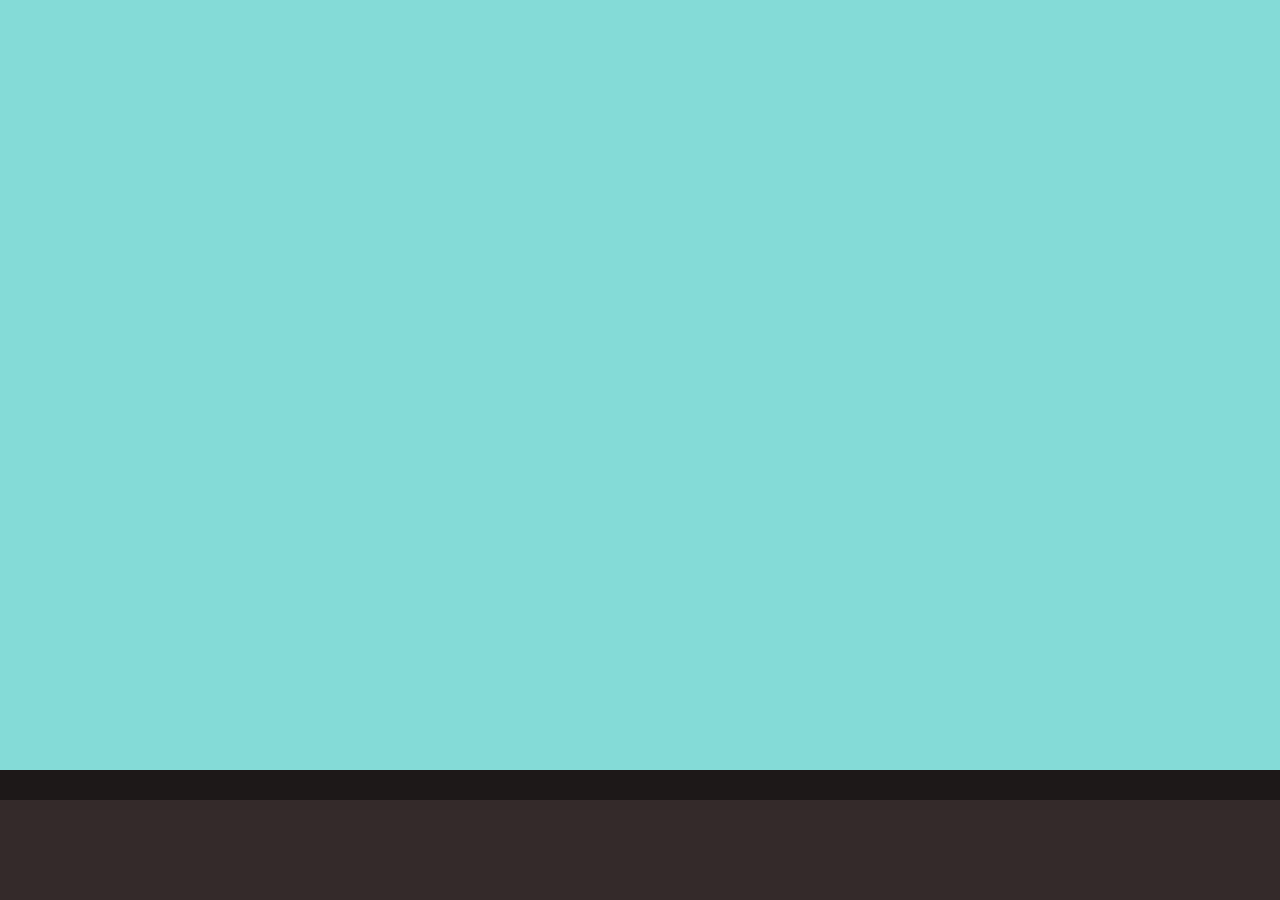
==== web/inc/city/city.html @ 238836dc "initial commit" ====
<!DOCTYPE html>
<html lang="de">
    <head>
        <meta charset="UTF-8">
        <meta name="viewport" content="width=device-width, initial-scale=1.0">
        <meta http-equiv="X-UA-Compatible" content="ie=edge">
        <link rel="stylesheet" href="city.css">
        <script src="https://cdnjs.cloudflare.com/ajax/libs/jquery/3.2.1/jquery.min.js"></script>
        <script src="city.js"></script>
    </head>
    <body>
        <div class="scene">
            <div data-offset="90" class="parallax clouds"></div>
            <div data-offset="30" class="parallax trees"></div>
            <div data-offset="20" class="parallax grass"></div>
            <div data-offset="50" class="parallax buldings"></div>
            <div class="ground"></div>
        </div>

    </body>
</html>
---- web/inc/city/city.css ----
body {
    background: #84dbd7;
    overflow: hidden;
}
.scene {
    position: absolute;
    bottom: 0;
    left: 0;
    overflow: hidden;
    right: 0;
    border-bottom: 100px solid #342a2a;
    height: 800px;
}
.scene > div {
    position: absolute;
    bottom: 0;
}
.ground {
    width: 100%;
    height: 30px;
    background: #1d1818;
    z-index: 3;
}
.scene > div.clouds {
    width: 895px;
    left: 50%;
    margin-left: -447px;
    height: 253px;
    bottom: 250px;
    background: url("http://i.imgur.com/WYfbo0O.png") center no-repeat;
}
.scene div.trees {
    width: 908px;
    height: 174px;
    z-index: 2;
    left: 15%;
    bottom: 20px;
    background: url("http://i.imgur.com/4JOfJhg.png") no-repeat center;
}
.scene div.grass {
    width: 960px;
    height: 37px;
    z-index: 2;
    left: 15%;
    bottom: 20px;
    background: url("http://i.imgur.com/h0aXbZr.png") no-repeat center;
}
.scene div.buldings {
    width: 763px;
    height: 303px;
    left: 20%;
    background: url("http://i.imgur.com/5LmAigM.png") no-repeat center;
}
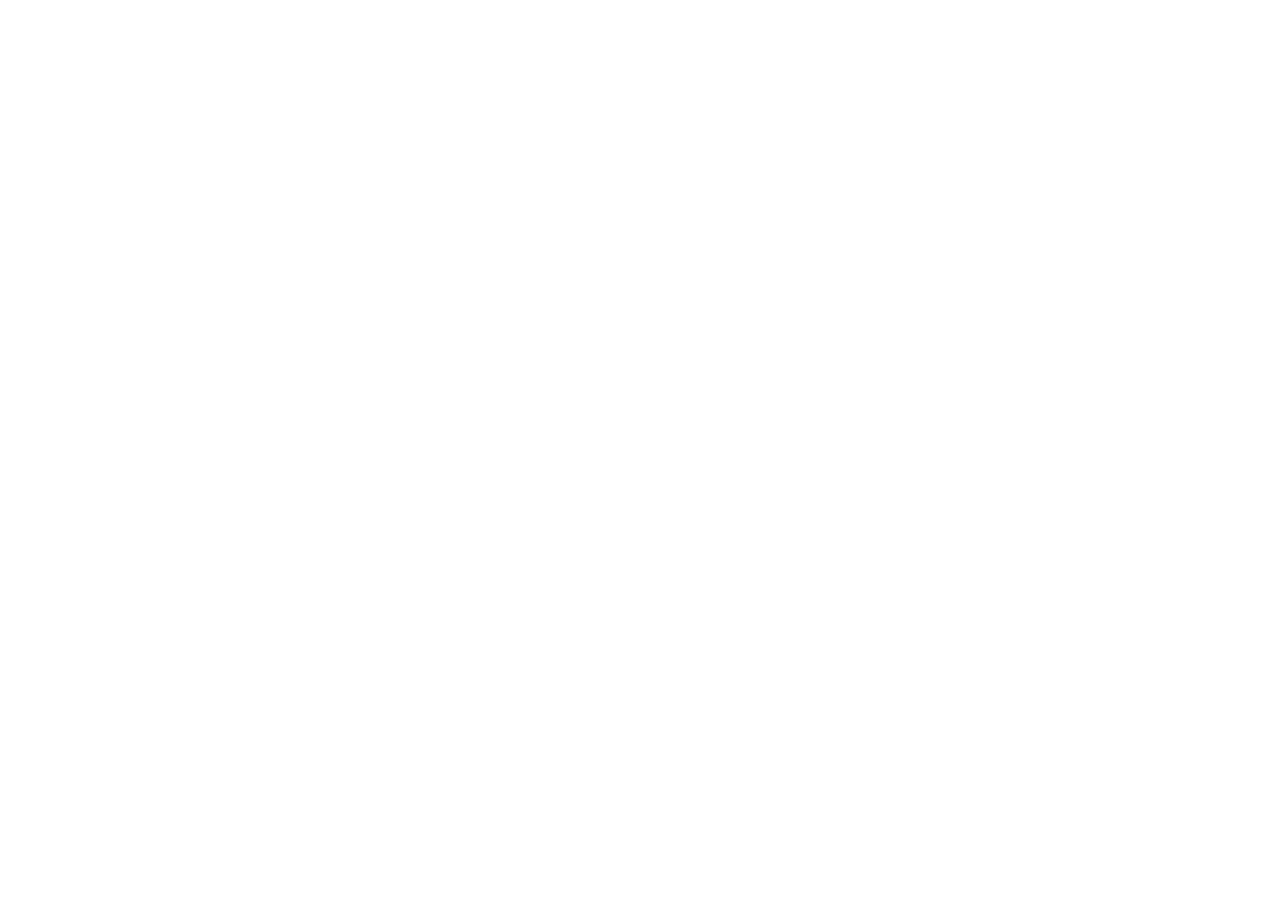
==== commit 71be420b: "added main page and some included pages" ====
--- a/web/inc/city/city.html
+++ b/web/inc/city/city.html
@@ -1,12 +1,9 @@
 <!DOCTYPE html>
 <html lang="de">
     <head>
-        <meta charset="UTF-8">
-        <meta name="viewport" content="width=device-width, initial-scale=1.0">
-        <meta http-equiv="X-UA-Compatible" content="ie=edge">
-        <link rel="stylesheet" href="city.css">
+        <link rel="stylesheet" href="/M152/web/inc/city/city.css">
         <script src="https://cdnjs.cloudflare.com/ajax/libs/jquery/3.2.1/jquery.min.js"></script>
-        <script src="city.js"></script>
+        <script src="/M152/web/inc/city/city.js"></script>
     </head>
     <body>
         <div class="scene">
@@ -14,7 +11,6 @@
             <div data-offset="30" class="parallax trees"></div>
             <div data-offset="20" class="parallax grass"></div>
             <div data-offset="50" class="parallax buldings"></div>
-            <div class="ground"></div>
         </div>
 
     </body>
